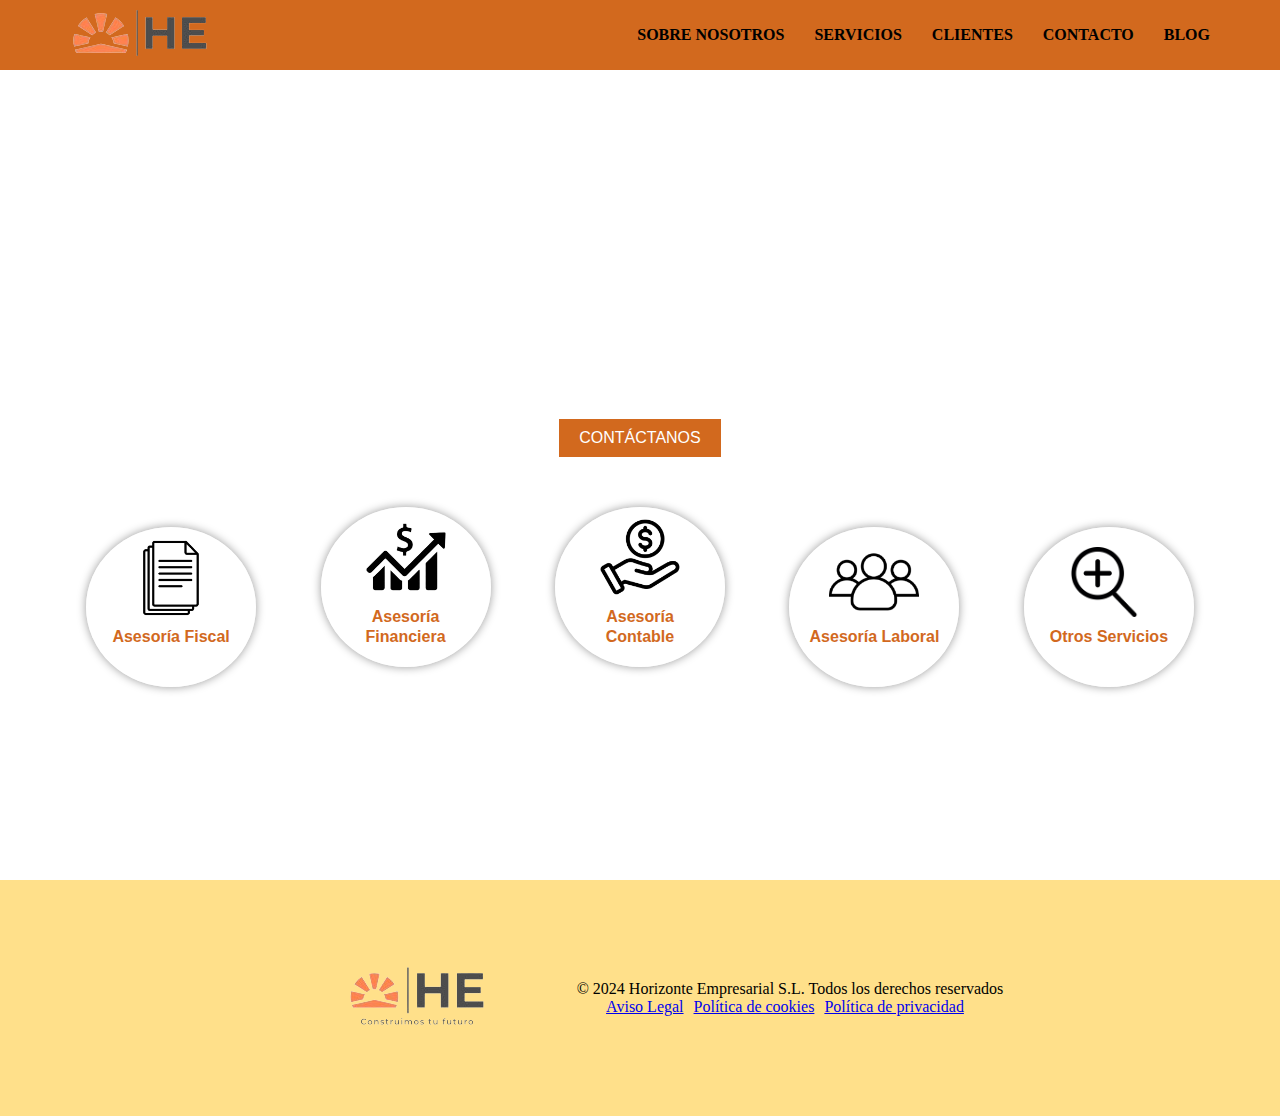
==== index.html @ 376a0c05 "Avances en Sobre Nosotros" ====
<!DOCTYPE html>
<html lang="es">

<head>
    <meta charset="UTF-8">
    <meta name="viewport" content="width=device-width, initial-scale=1.0">
    <title>Horizonte Empresarial</title>
    <link rel="stylesheet" href="../assets/css/normalize.css" />
    <link rel="stylesheet" href="assets/css/general.css" />
    <link rel="stylesheet" href="assets/css/pagina_inicial.css" />
</head>

<body>
    <header>
        <!-- Añadir width y height de la imagen -->
        <a href="index.html">
            <figure><img src="assets/imagenes/logoHEb1.png" alt="Logo Horizonte Empresarial" /></figure>
        </a>
        <nav class="menu">
            <ul>
                <li><a href="paginas/nosotros.html">SOBRE NOSOTROS</a></li>
                <li><a href="paginas/servicios_fiscal.html">SERVICIOS</a></li>
                <li><a href="paginas/clientes.html">CLIENTES</a></li>
                <li><a href="paginas/contacto.html">CONTACTO</a></li>
                <li><a href="paginas/blog.html">BLOG</a></li>
            </ul>
        </nav>
    </header>
    <main>
        <section>
            <video autoplay muted loop id="background-video">
                <source src="assets/imagenes/oceano.mp4" type="video/mp4">
                Tu navegador no soporta el elemento de video.
            </video>
        
            <div class="content">
                <h1>Horizonte Empresarial</h1>
                <h2>Construímos tu futuro</h2>
                <a href="paginas/contacto.html"><button>CONTÁCTANOS</button></a>
            </div>

            <ul class="servicios-lista">
                <li class="icono-fiscal"><a href="paginas/servicios_fiscal.html">Asesoría Fiscal</a></li>
                <li class="icono-financiero"><a href="paginas/servicios3_financiero.html">Asesoría Financiera</a></li>
                <li class="icono-contable"><a href="paginas/servicios2_contable.html">Asesoría Contable</a></li>
                <li class="icono-laboral"><a href="paginas/servicios6_laboral.html">Asesoría Laboral</a></li>
                <li class="icono-otros"><a href="paginas/servicios4_mercantil.html">Otros Servicios</a></li>
            </ul>
        </section>
    </main>
    <footer>
        <div class="footer-logo">
            <!-- Añadir width y height de la imagen -->
            <figure><img src="assets/imagenes/logoHEb2.png" alt="Logo Horizonte Empresarial" /></figure>
        </div>
        <div class="footer-content">
            <p> &copy; 2024 Horizonte Empresarial S.L. Todos los derechos reservados </p>
            <ul>
                <!-- Añadir enlaces a otras paginas -->
                <li><a href="#">Aviso Legal</a></li>
                <li><a href="#">Política de cookies</a></li>
                <li><a href="#">Política de privacidad</a></li>
            </ul>
        </div>
    </footer>
</body>

</html>
---- assets/css/general.css ----
h1 {
    font-family: 'Gill Sans', 'Gill Sans MT', sans-serif;
    font-weight: bold;
    text-align: center;
    font-size: 240%;
}

h2 {
    font-family: Calibri, sans-serif;
    font-weight: lighter;
    font-style: italic;
    text-align: center;
    font-size: 180%;
}

h3 {
    font-family: 'Trebuchet MS', sans-serif;
    font-weight: bold;
    text-align: center;
    font-size: 120%;
}

button {
    text-transform: uppercase;
    font-family: 'Franklin Gothic Medium', sans-serif;
    font-size: 14px;

}

ul {
    list-style: none;
    padding: 0;
    display: flex;
    margin: 0; /* Elimina el margen de la lista para evitar espacios adicionales */
}

ul li {
    margin-right: 10px;
}

main {
    background-image: url(../imagenes/fondo_horizonte.jpg);
    background-repeat: no-repeat;
    background-position: center;
    background-size: 100% 100%; 

    font-family: Verdana, sans-serif;

    flex-grow: 1; /* Esto permite que el elemento se expanda y ocupe todo el espacio disponible */
    min-height: 100vh; /* Establece una altura mínima del 100% del viewport height */
    display: flex;
    flex-direction: column; 
}

header {
    background-color: #d2691e;

    display: flex;
    justify-content: space-between;
    align-items: center;

    height: 70px;
    position: sticky;
    top: 0;
}

footer {
    background-color: rgb(255, 224, 138);
    color: black;

    display: flex;
    justify-content: center;
    align-items: center;

    min-height: 80px;
}

.footer-logo {
    margin-right: 20px; /* Ajusta el margen según sea necesario */
}

.footer-content {
    display: flex;
    flex-direction: column;
    align-items: center; /* Alinea los elementos a la derecha del contenedor */
}

.footer-content p {
    margin: 0; /* Elimina el margen del párrafo para evitar espacios adicionales */
}

body {
    margin: 0;
    padding: 0;
    text-align: center;
}


.menu {
    margin-right: 40px;
}

.menu ul {
    list-style: none;
    margin: 0;
    padding: 0;
    display: flex;
}

.menu li {
    margin-right: 30px;
}

.menu a {
    text-decoration: none;
    color: black;
    font-weight: bold;
}

.menu a:hover {
    color: darkgray;
    text-decoration: underline;
}
---- assets/css/pagina_inicial.css ----
main {
    font-family: Verdana, sans-serif;
    flex-grow: 1;
    min-height: 90vh;
    display: flex;
    flex-direction: column;
    background-image: none;
    position: relative;
    text-align: center;
}

#video-section {
    position: relative;
    overflow: hidden;
}

#background-video {
    position: absolute;
    top: 0;
    left: 0;
    width: 100%;
    height: 100%;
    object-fit: cover;
    z-index: -1;
}

.content {
    position: relative;
    z-index: 1;
    text-align: center;
    color: white;
    padding: 20px;
}

h1 {
    font-size: 60px;
    margin-top: 190px;
    margin-bottom: 0;
    position: relative;
}

h2 {
    font-family: Verdana, sans-serif;
    font-size: 20px;
    margin-bottom: 30px;
    position: relative;
}

button {
    background-color: chocolate;
    color: white;
    padding: 10px 20px;
    font-size: 16px;
    text-decoration: none;
    border: none;
    cursor: pointer;
}

button:hover {
    background-color: rgb(127, 61, 14);
}

header {
    z-index: 2;
}



ul.servicios-lista {
    list-style: none;
    padding: 0;
    margin-top: 30px;
    text-align: center;
    display: inline-block;
}

ul.servicios-lista li {
    display: inline-block;
    margin: 0 30px;
    margin-bottom: 20px;
}

ul.servicios-lista li a {
    text-decoration: none;
    color: chocolate;
    font-weight: bold;

    display: block;
    width: 130px;
    height: 40px;
    line-height: 20px;
    padding: 20px;
    padding-top: 100px;
    border-radius: 50%;

    background-color: rgba(255, 255, 255, 0.7);
    box-shadow: 0 0 10px rgba(0, 0, 0, 0.4), 0 0 20px rgba(255, 255, 255, 0.8); /* Brillo */

    background-size: 80px; /* Ajusta el tamaño de la imagen */
    background-position: 45px 10px; /* Centra la imagen */
    background-repeat: no-repeat; /* Evita la repetición de la imagen */
}

ul.servicios-lista li.icono-fiscal a {
    background-image: url('../imagenes/icono_fiscal.png');
}

ul.servicios-lista li.icono-financiero a {
    background-image: url('../imagenes/icono_financiera.png');
}

ul.servicios-lista li.icono-contable a {
    background-image: url('../imagenes/icono_contable.png');
}

ul.servicios-lista li.icono-laboral a {
    background-image: url('../imagenes/icono_laboral.png');
    background-size: 90px;
    background-position: 40px 10px;
}

ul.servicios-lista li.icono-otros a {
    background-image: url('../imagenes/icono_otros.png');
    background-size: 70px;
    background-position: 45px 20px;
}

ul.servicios-lista li a:hover {
    background-color: chocolate;
    color: #fff;
}
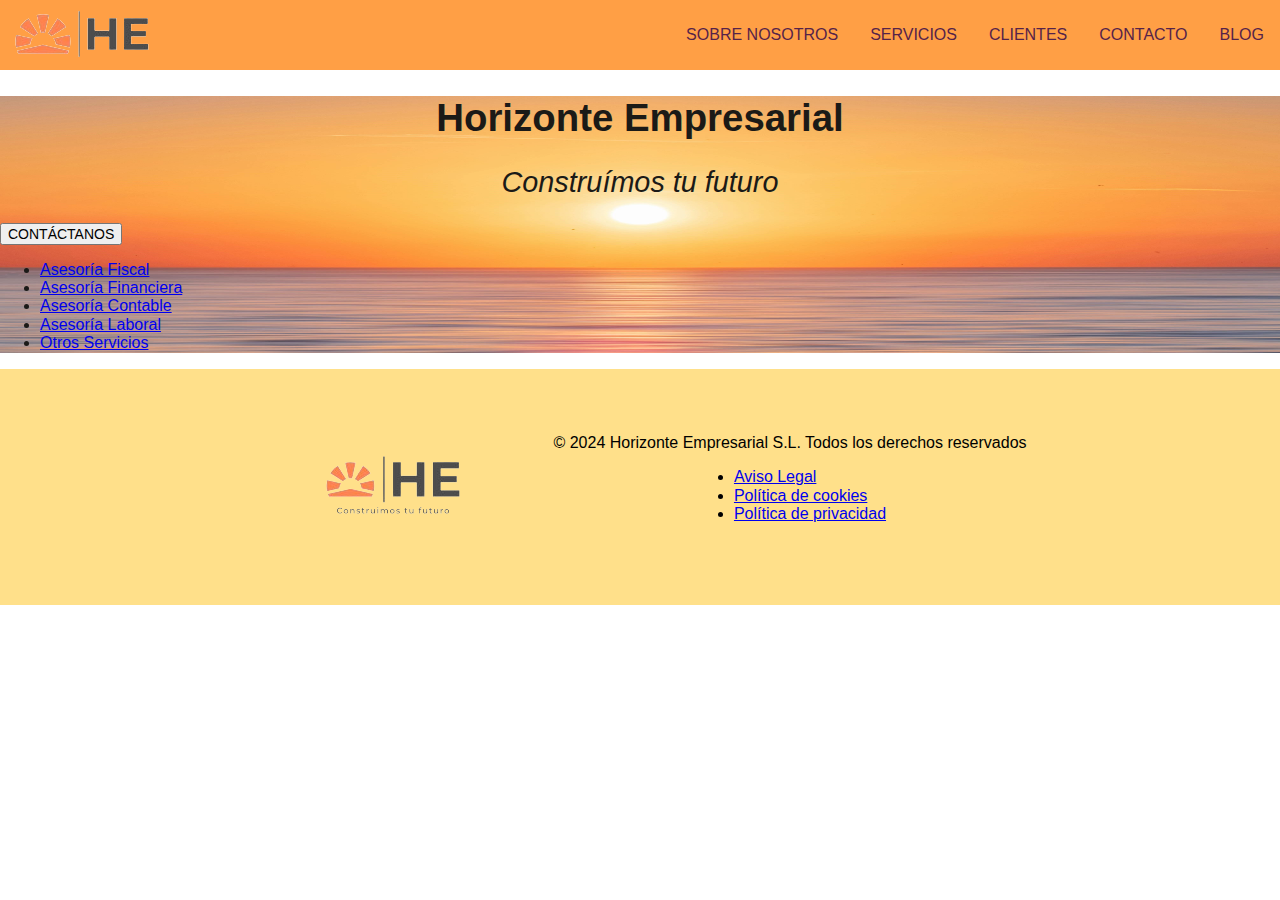
==== commit 43e379e6: "Menu responsivo y avance con grid en la pag de servicios" ====
--- a/index.html
+++ b/index.html
@@ -1,68 +1,96 @@
 <!DOCTYPE html>
 <html lang="es">
+  <head>
+    <meta charset="UTF-8" />
+    <meta name="viewport" content="width=device-width, initial-scale=1.0" />
+    <title>Horizonte Empresarial</title>
+    <link rel="stylesheet" href="assets/css/normalize.css" />
+    <link rel="stylesheet" href="assets/css/general.css" />
+  </head>
 
-<head>
-    <meta charset="UTF-8">
-    <meta name="viewport" content="width=device-width, initial-scale=1.0">
-    <title>Horizonte Empresarial</title>
-    <link rel="stylesheet" href="../assets/css/normalize.css" />
-    <link rel="stylesheet" href="assets/css/general.css" />
-    <link rel="stylesheet" href="assets/css/pagina_inicial.css" />
-</head>
-
-<body>
+  <body>
     <header>
-        <!-- Añadir width y height de la imagen -->
-        <a href="index.html">
-            <figure><img src="assets/imagenes/logoHEb1.png" alt="Logo Horizonte Empresarial" /></figure>
+      <div class="logo-menu">
+        <a href="index.html" class="logo-menu__link">
+          <img
+            src="assets/imagenes/logoHEb1.png"
+            alt="Logo Horizonte Empresarial"
+          />
         </a>
-        <nav class="menu">
-            <ul>
-                <li><a href="paginas/nosotros.html">SOBRE NOSOTROS</a></li>
-                <li><a href="paginas/servicios_fiscal.html">SERVICIOS</a></li>
-                <li><a href="paginas/clientes.html">CLIENTES</a></li>
-                <li><a href="paginas/contacto.html">CONTACTO</a></li>
-                <li><a href="paginas/blog.html">BLOG</a></li>
-            </ul>
-        </nav>
+      </div>
+      <div id="toggle-menu" class="toggle-menu">
+        <img src="assets/imagenes/burger-icon.png" alt="" />
+      </div>
+      <ul id="main-menu" class="main-menu">
+        <li class="main-menu__item">
+          <a href="./paginas/nosotros.html" class="main-menu__link"
+            >SOBRE NOSOTROS</a
+          >
+        </li>
+        <li class="main-menu__item">
+          <a href="./paginas/servicios3_financiero.html" class="main-menu__link"
+            >SERVICIOS</a
+          >
+        </li>
+        <li class="main-menu__item">
+          <a href="./paginas/clientes.html" class="main-menu__link">CLIENTES</a>
+        </li>
+        <li class="main-menu__item">
+          <a href="./paginas/contacto.html" class="main-menu__link">CONTACTO</a>
+        </li>
+        <li class="main-menu__item">
+          <a href="./paginas/blog.html" class="main-menu__link">BLOG</a>
+        </li>
+      </ul>
     </header>
+    <script src="assets/js/menu.js"></script>
     <main>
-        <section>
-            <video autoplay muted loop id="background-video">
-                <source src="assets/imagenes/oceano.mp4" type="video/mp4">
-                Tu navegador no soporta el elemento de video.
-            </video>
-        
-            <div class="content">
-                <h1>Horizonte Empresarial</h1>
-                <h2>Construímos tu futuro</h2>
-                <a href="paginas/contacto.html"><button>CONTÁCTANOS</button></a>
-            </div>
-
-            <ul class="servicios-lista">
-                <li class="icono-fiscal"><a href="paginas/servicios_fiscal.html">Asesoría Fiscal</a></li>
-                <li class="icono-financiero"><a href="paginas/servicios3_financiero.html">Asesoría Financiera</a></li>
-                <li class="icono-contable"><a href="paginas/servicios2_contable.html">Asesoría Contable</a></li>
-                <li class="icono-laboral"><a href="paginas/servicios6_laboral.html">Asesoría Laboral</a></li>
-                <li class="icono-otros"><a href="paginas/servicios4_mercantil.html">Otros Servicios</a></li>
-            </ul>
-        </section>
+      <section>
+        <!-- Añadir imagen de fondo -->
+        <h1>Horizonte Empresarial</h1>
+        <h2>Construímos tu futuro</h2>
+        <a href="paginas/contacto.html"><button>CONTÁCTANOS</button> </a>
+      </section>
+      <section>
+        <ul>
+          <!-- Añadir enlaces a otras paginas -->
+          <li><a href="paginas/servicios_fiscal.html">Asesoría Fiscal</a></li>
+          <li>
+            <a href="paginas/servicios3_financiero.html">Asesoría Financiera</a>
+          </li>
+          <li>
+            <a href="paginas/servicios2_contable.html">Asesoría Contable</a>
+          </li>
+          <li>
+            <a href="paginas/servicios6_laboral.html">Asesoría Laboral</a>
+          </li>
+          <li>
+            <a href="paginas/servicios4_mercantil.html">Otros Servicios</a>
+          </li>
+        </ul>
+      </section>
     </main>
     <footer>
-        <div class="footer-logo">
-            <!-- Añadir width y height de la imagen -->
-            <figure><img src="assets/imagenes/logoHEb2.png" alt="Logo Horizonte Empresarial" /></figure>
-        </div>
-        <div class="footer-content">
-            <p> &copy; 2024 Horizonte Empresarial S.L. Todos los derechos reservados </p>
-            <ul>
-                <!-- Añadir enlaces a otras paginas -->
-                <li><a href="#">Aviso Legal</a></li>
-                <li><a href="#">Política de cookies</a></li>
-                <li><a href="#">Política de privacidad</a></li>
-            </ul>
-        </div>
+      <div class="footer-logo">
+        <!-- Añadir width y height de la imagen -->
+        <figure>
+          <img
+            src="assets/imagenes/logoHEb2.png"
+            alt="Logo Horizonte Empresarial"
+          />
+        </figure>
+      </div>
+      <div class="footer-content">
+        <p>
+          &copy; 2024 Horizonte Empresarial S.L. Todos los derechos reservados
+        </p>
+        <ul>
+          <!-- Añadir enlaces a otras paginas -->
+          <li><a href="#">Aviso Legal</a></li>
+          <li><a href="#">Política de cookies</a></li>
+          <li><a href="#">Política de privacidad</a></li>
+        </ul>
+      </div>
     </footer>
-</body>
-
-</html>+  </body>
+</html>
--- a/assets/css/general.css
+++ b/assets/css/general.css
@@ -1,123 +1,155 @@
 h1 {
-    font-family: 'Gill Sans', 'Gill Sans MT', sans-serif;
-    font-weight: bold;
-    text-align: center;
-    font-size: 240%;
+  font-family: "Gill Sans", "Gill Sans MT", sans-serif;
+  font-weight: bold;
+  text-align: center;
+  font-size: 240%;
 }
 
 h2 {
-    font-family: Calibri, sans-serif;
-    font-weight: lighter;
-    font-style: italic;
-    text-align: center;
-    font-size: 180%;
+  font-family: Calibri, sans-serif;
+  font-weight: lighter;
+  font-style: italic;
+  text-align: center;
+  font-size: 180%;
 }
 
 h3 {
-    font-family: 'Trebuchet MS', sans-serif;
-    font-weight: bold;
-    text-align: center;
-    font-size: 120%;
+  font-family: "Trebuchet MS", sans-serif;
+  font-weight: bold;
+  text-align: center;
+  font-size: 120%;
 }
 
 button {
-    text-transform: uppercase;
-    font-family: 'Franklin Gothic Medium', sans-serif;
-    font-size: 14px;
-
-}
-
-ul {
-    list-style: none;
-    padding: 0;
-    display: flex;
-    margin: 0; /* Elimina el margen de la lista para evitar espacios adicionales */
-}
-
-ul li {
-    margin-right: 10px;
+  text-transform: uppercase;
+  font-family: "Franklin Gothic Medium", sans-serif;
+  font-size: 14px;
 }
 
 main {
-    background-image: url(../imagenes/fondo_horizonte.jpg);
-    background-repeat: no-repeat;
-    background-position: center;
-    background-size: 100% 100%; 
+  background-image: url(../imagenes/fondo_horizonte.jpg);
+  background-repeat: no-repeat;
+  background-position: center;
+  background-size: 100% 100%;
+}
 
-    font-family: Verdana, sans-serif;
-
-    flex-grow: 1; /* Esto permite que el elemento se expanda y ocupe todo el espacio disponible */
-    min-height: 100vh; /* Establece una altura mínima del 100% del viewport height */
-    display: flex;
-    flex-direction: column; 
+body {
+  font-family: Verdana, sans-serif;
+  min-height: 100vh; /* Establece una altura mínima del 100% del viewport height */
+  color: #1b1a17;
+  margin: 0;
 }
 
 header {
-    background-color: #d2691e;
+  display: flex;
+  flex-direction: column;
+  align-items: center;
+  background-color: #ff9f45;
 
+  position: sticky;
+  top: 0;
+}
+
+@media screen and (min-width: 768px) {
+  header {
+    flex-direction: row;
+    justify-content: space-between;
+    height: 70px;
+  }
+}
+
+.logo-menu {
+  /*border: 1px solid orchid;*/
+  margin-top: 4px;
+}
+
+@media screen and (min-width: 768px) {
+  .logo-menu {
+    margin-left: 12px;
+  }
+}
+
+.toggle-menu {
+  position: absolute;
+  top: 0.8rem;
+  right: 1.5rem;
+  cursor: pointer;
+  filter: invert(0.3);
+  width: 40px;
+  z-index: 1;
+}
+
+.toggle-menu > img {
+  max-width: 100%;
+}
+
+@media screen and (min-width: 768px) {
+  .toggle-menu {
+    display: none;
+  }
+}
+
+.main-menu {
+  list-style: none;
+  margin-top: 0;
+  margin-bottom: 0;
+  padding-left: 0;
+
+  display: none;
+}
+
+.main-menu--show {
+  display: flex;
+  flex-direction: column;
+  align-items: center;
+}
+
+@media screen and (min-width: 768px) {
+  .main-menu {
     display: flex;
-    justify-content: space-between;
-    align-items: center;
+    flex-direction: row;
+    float: right;
+  }
+}
 
-    height: 70px;
-    position: sticky;
-    top: 0;
+.main-menu__item {
+  padding: 1em;
 }
+
+.main-menu__link {
+  color: #562349;
+  text-decoration: none;
+  text-transform: uppercase;
+}
+
+.main-menu__link:hover{
+    color: #AD6989;
+    text-decoration: underline;
+}
+
+
 
 footer {
     background-color: rgb(255, 224, 138);
     color: black;
-
+  
     display: flex;
     justify-content: center;
     align-items: center;
-
+  
     min-height: 80px;
-}
-
-.footer-logo {
+  }
+  
+  .footer-logo {
     margin-right: 20px; /* Ajusta el margen según sea necesario */
-}
-
-.footer-content {
+  }
+  
+  .footer-content {
     display: flex;
     flex-direction: column;
     align-items: center; /* Alinea los elementos a la derecha del contenedor */
-}
-
-.footer-content p {
+  }
+  
+  .footer-content p {
     margin: 0; /* Elimina el margen del párrafo para evitar espacios adicionales */
-}
-
-body {
-    margin: 0;
-    padding: 0;
-    text-align: center;
-}
-
-
-.menu {
-    margin-right: 40px;
-}
-
-.menu ul {
-    list-style: none;
-    margin: 0;
-    padding: 0;
-    display: flex;
-}
-
-.menu li {
-    margin-right: 30px;
-}
-
-.menu a {
-    text-decoration: none;
-    color: black;
-    font-weight: bold;
-}
-
-.menu a:hover {
-    color: darkgray;
-    text-decoration: underline;
-}+  }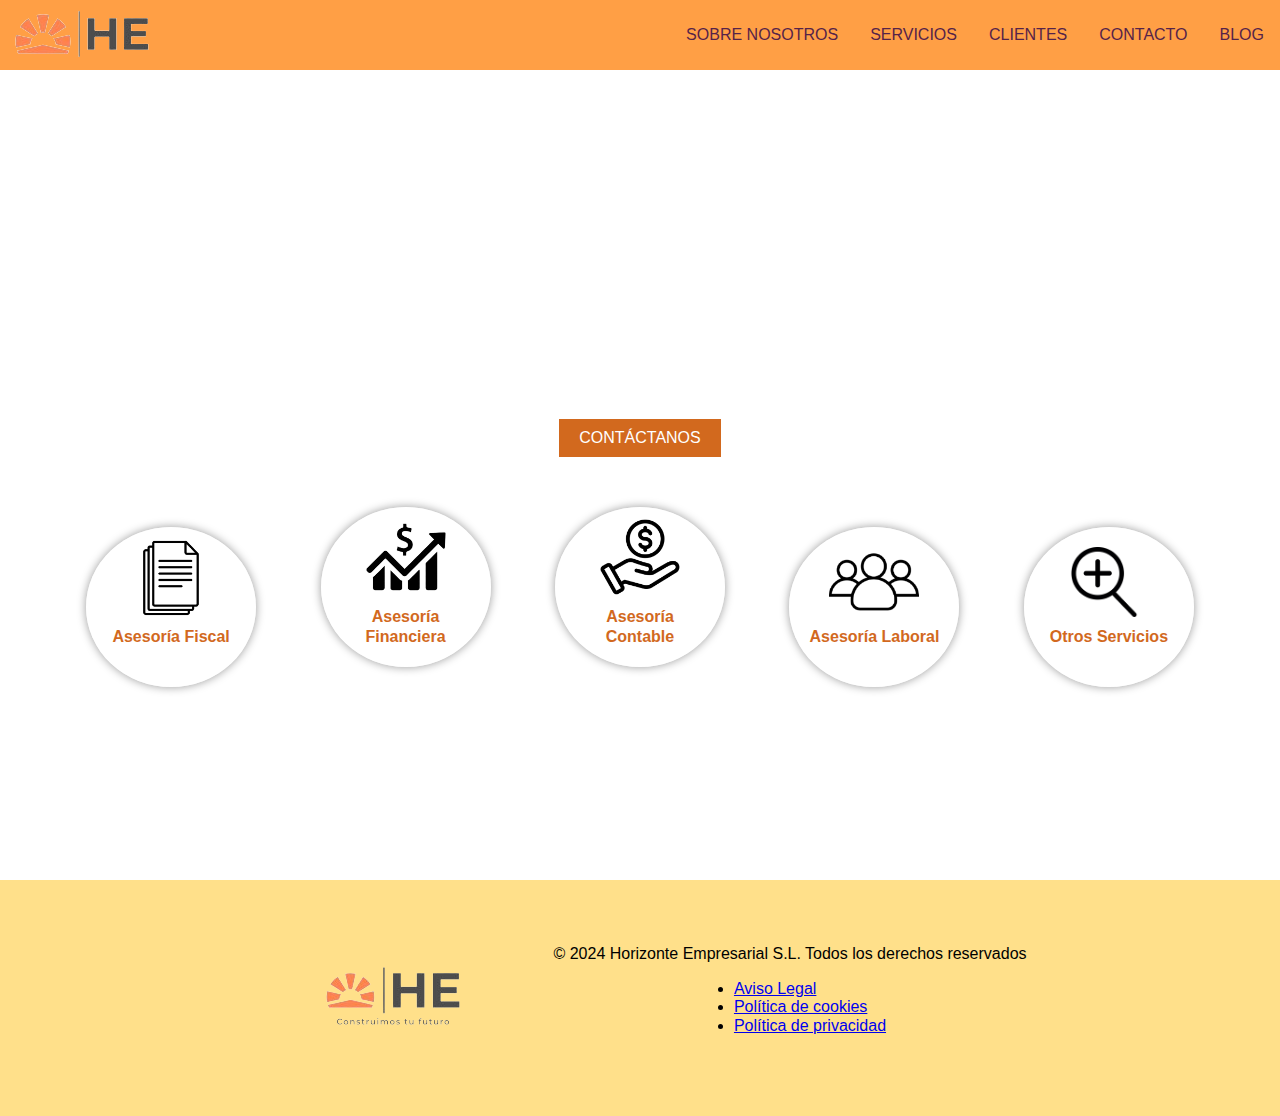
==== commit 1bd7d0d5: "Merge branch 'dev' of https://github.com/salvapiino/HorizonteWeb into dev" ====
--- a/index.html
+++ b/index.html
@@ -6,9 +6,10 @@
     <title>Horizonte Empresarial</title>
     <link rel="stylesheet" href="assets/css/normalize.css" />
     <link rel="stylesheet" href="assets/css/general.css" />
-  </head>
+    <link rel="stylesheet" href="assets/css/pagina_inicial.css" />
+</head>
 
-  <body>
+<body>
     <header>
       <div class="logo-menu">
         <a href="index.html" class="logo-menu__link">
@@ -45,30 +46,26 @@
     </header>
     <script src="assets/js/menu.js"></script>
     <main>
-      <section>
-        <!-- Añadir imagen de fondo -->
-        <h1>Horizonte Empresarial</h1>
-        <h2>Construímos tu futuro</h2>
-        <a href="paginas/contacto.html"><button>CONTÁCTANOS</button> </a>
-      </section>
-      <section>
-        <ul>
-          <!-- Añadir enlaces a otras paginas -->
-          <li><a href="paginas/servicios_fiscal.html">Asesoría Fiscal</a></li>
-          <li>
-            <a href="paginas/servicios3_financiero.html">Asesoría Financiera</a>
-          </li>
-          <li>
-            <a href="paginas/servicios2_contable.html">Asesoría Contable</a>
-          </li>
-          <li>
-            <a href="paginas/servicios6_laboral.html">Asesoría Laboral</a>
-          </li>
-          <li>
-            <a href="paginas/servicios4_mercantil.html">Otros Servicios</a>
-          </li>
-        </ul>
-      </section>
+        <section>
+            <video autoplay muted loop id="background-video">
+                <source src="assets/imagenes/oceano.mp4" type="video/mp4">
+                Tu navegador no soporta el elemento de video.
+            </video>
+        
+            <div class="content">
+                <h1>Horizonte Empresarial</h1>
+                <h2>Construímos tu futuro</h2>
+                <a href="paginas/contacto.html"><button>CONTÁCTANOS</button></a>
+            </div>
+
+            <ul class="servicios-lista">
+                <li class="icono-fiscal"><a href="paginas/servicios_fiscal.html">Asesoría Fiscal</a></li>
+                <li class="icono-financiero"><a href="paginas/servicios3_financiero.html">Asesoría Financiera</a></li>
+                <li class="icono-contable"><a href="paginas/servicios2_contable.html">Asesoría Contable</a></li>
+                <li class="icono-laboral"><a href="paginas/servicios6_laboral.html">Asesoría Laboral</a></li>
+                <li class="icono-otros"><a href="paginas/servicios4_mercantil.html">Otros Servicios</a></li>
+            </ul>
+        </section>
     </main>
     <footer>
       <div class="footer-logo">
--- a/assets/css/pagina_inicial.css
+++ b/assets/css/pagina_inicial.css
@@ -0,0 +1,131 @@
+main {
+    font-family: Verdana, sans-serif;
+    flex-grow: 1;
+    min-height: 90vh;
+    display: flex;
+    flex-direction: column;
+    background-image: none;
+    position: relative;
+    text-align: center;
+}
+
+#video-section {
+    position: relative;
+    overflow: hidden;
+}
+
+#background-video {
+    position: absolute;
+    top: 0;
+    left: 0;
+    width: 100%;
+    height: 100%;
+    object-fit: cover;
+    z-index: -1;
+}
+
+.content {
+    position: relative;
+    z-index: 1;
+    text-align: center;
+    color: white;
+    padding: 20px;
+}
+
+h1 {
+    font-size: 60px;
+    margin-top: 190px;
+    margin-bottom: 0;
+    position: relative;
+}
+
+h2 {
+    font-family: Verdana, sans-serif;
+    font-size: 20px;
+    margin-bottom: 30px;
+    position: relative;
+}
+
+button {
+    background-color: chocolate;
+    color: white;
+    padding: 10px 20px;
+    font-size: 16px;
+    text-decoration: none;
+    border: none;
+    cursor: pointer;
+}
+
+button:hover {
+    background-color: rgb(127, 61, 14);
+}
+
+header {
+    z-index: 2;
+}
+
+
+
+ul.servicios-lista {
+    list-style: none;
+    padding: 0;
+    margin-top: 30px;
+    text-align: center;
+    display: inline-block;
+}
+
+ul.servicios-lista li {
+    display: inline-block;
+    margin: 0 30px;
+    margin-bottom: 20px;
+}
+
+ul.servicios-lista li a {
+    text-decoration: none;
+    color: chocolate;
+    font-weight: bold;
+
+    display: block;
+    width: 130px;
+    height: 40px;
+    line-height: 20px;
+    padding: 20px;
+    padding-top: 100px;
+    border-radius: 50%;
+
+    background-color: rgba(255, 255, 255, 0.7);
+    box-shadow: 0 0 10px rgba(0, 0, 0, 0.4), 0 0 20px rgba(255, 255, 255, 0.8); /* Brillo */
+
+    background-size: 80px; /* Ajusta el tamaño de la imagen */
+    background-position: 45px 10px; /* Centra la imagen */
+    background-repeat: no-repeat; /* Evita la repetición de la imagen */
+}
+
+ul.servicios-lista li.icono-fiscal a {
+    background-image: url('../imagenes/icono_fiscal.png');
+}
+
+ul.servicios-lista li.icono-financiero a {
+    background-image: url('../imagenes/icono_financiera.png');
+}
+
+ul.servicios-lista li.icono-contable a {
+    background-image: url('../imagenes/icono_contable.png');
+}
+
+ul.servicios-lista li.icono-laboral a {
+    background-image: url('../imagenes/icono_laboral.png');
+    background-size: 90px;
+    background-position: 40px 10px;
+}
+
+ul.servicios-lista li.icono-otros a {
+    background-image: url('../imagenes/icono_otros.png');
+    background-size: 70px;
+    background-position: 45px 20px;
+}
+
+ul.servicios-lista li a:hover {
+    background-color: chocolate;
+    color: #fff;
+}
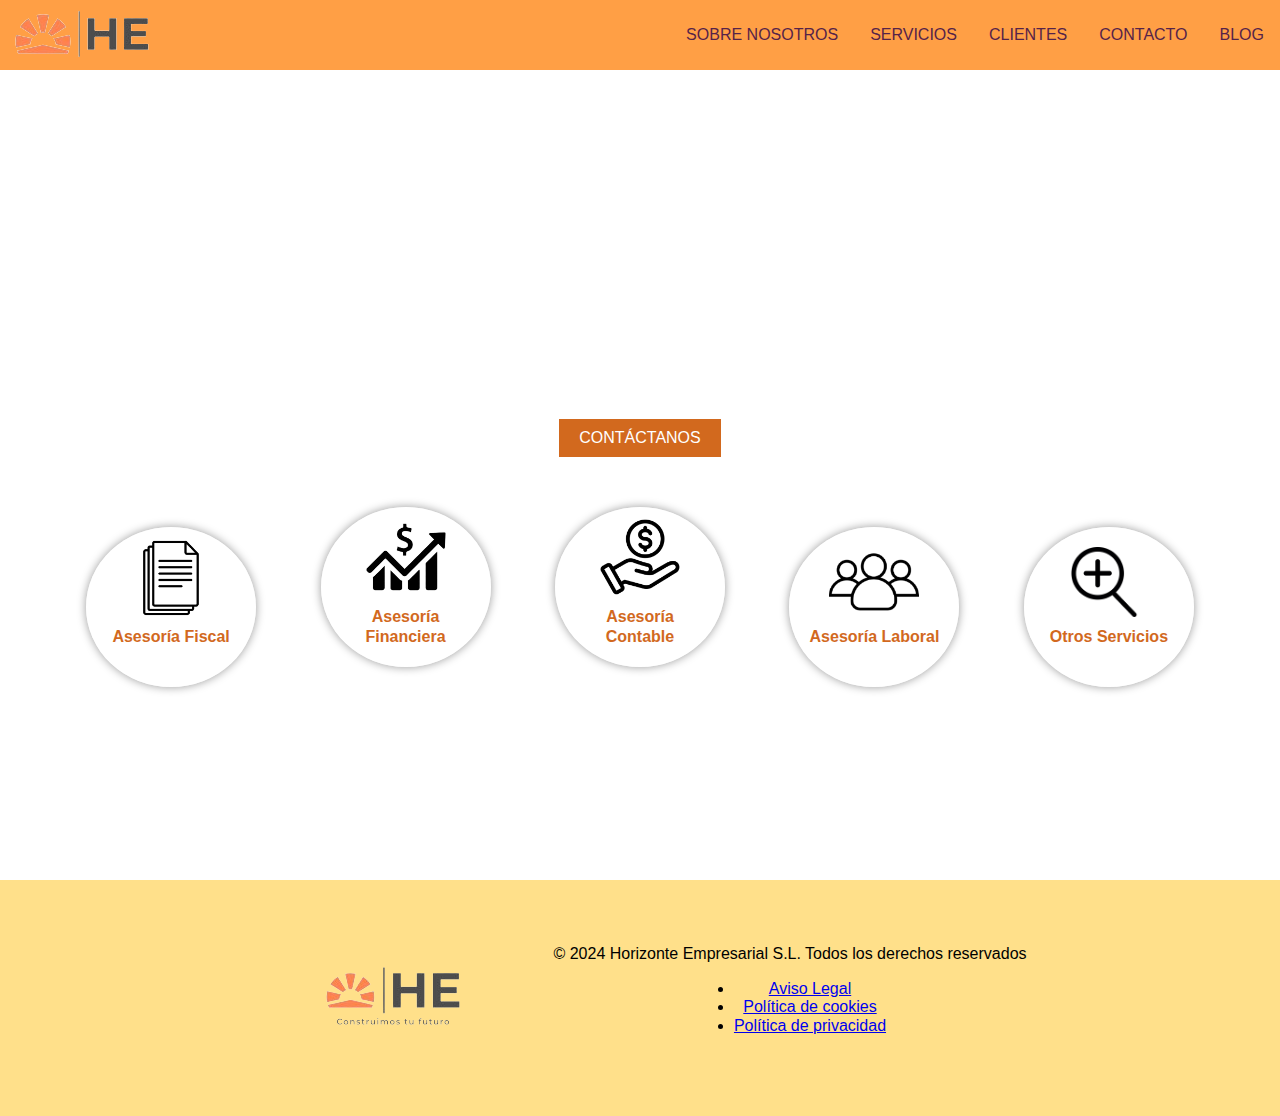
==== commit 80b52c07: "Carrusel hecho" ====
--- a/index.html
+++ b/index.html
@@ -29,7 +29,7 @@
           >
         </li>
         <li class="main-menu__item">
-          <a href="./paginas/servicios3_financiero.html" class="main-menu__link"
+          <a href="./paginas/servicios.html" class="main-menu__link"
             >SERVICIOS</a
           >
         </li>
@@ -59,11 +59,11 @@
             </div>
 
             <ul class="servicios-lista">
-                <li class="icono-fiscal"><a href="paginas/servicios_fiscal.html">Asesoría Fiscal</a></li>
-                <li class="icono-financiero"><a href="paginas/servicios3_financiero.html">Asesoría Financiera</a></li>
-                <li class="icono-contable"><a href="paginas/servicios2_contable.html">Asesoría Contable</a></li>
-                <li class="icono-laboral"><a href="paginas/servicios6_laboral.html">Asesoría Laboral</a></li>
-                <li class="icono-otros"><a href="paginas/servicios4_mercantil.html">Otros Servicios</a></li>
+                <li class="icono-fiscal"><a href="./paginas/servicios.html#slide1" data-bs-slide-to="0">Asesoría Fiscal</a></li>
+                <li class="icono-financiero"><a href="./paginas/servicios.html#slide3" data-bs-slide-to="2">Asesoría Financiera</a></li>
+                <li class="icono-contable"><a href="./paginas/servicios.html#slide5" data-bs-slide-to="4">Asesoría Contable</a></li>
+                <li class="icono-laboral"><a href="./paginas/servicios.html#slide6" data-bs-slide-to="5">Asesoría Laboral</a></li>
+                <li class="icono-otros"><a href="./paginas/servicios.html#slide2" data-bs-slide-to="1">Otros Servicios</a></li>
             </ul>
         </section>
     </main>
--- a/assets/css/general.css
+++ b/assets/css/general.css
@@ -26,11 +26,13 @@
   font-size: 14px;
 }
 
+
+
 main {
-  background-image: url(../imagenes/fondo_horizonte.jpg);
-  background-repeat: no-repeat;
-  background-position: center;
-  background-size: 100% 100%;
+    background-repeat: no-repeat;
+    background-position: center;
+    background-size: 100% 100%; 
+    font-family: Verdana, sans-serif;
 }
 
 body {
@@ -38,6 +40,7 @@
   min-height: 100vh; /* Establece una altura mínima del 100% del viewport height */
   color: #1b1a17;
   margin: 0;
+  text-align: center;
 }
 
 header {
@@ -50,7 +53,7 @@
   top: 0;
 }
 
-@media screen and (min-width: 768px) {
+@media screen and (min-width: 788px) {
   header {
     flex-direction: row;
     justify-content: space-between;
@@ -63,7 +66,7 @@
   margin-top: 4px;
 }
 
-@media screen and (min-width: 768px) {
+@media screen and (min-width: 788px) {
   .logo-menu {
     margin-left: 12px;
   }
@@ -83,7 +86,7 @@
   max-width: 100%;
 }
 
-@media screen and (min-width: 768px) {
+@media screen and (min-width: 788px) {
   .toggle-menu {
     display: none;
   }
@@ -104,7 +107,7 @@
   align-items: center;
 }
 
-@media screen and (min-width: 768px) {
+@media screen and (min-width: 788px) {
   .main-menu {
     display: flex;
     flex-direction: row;
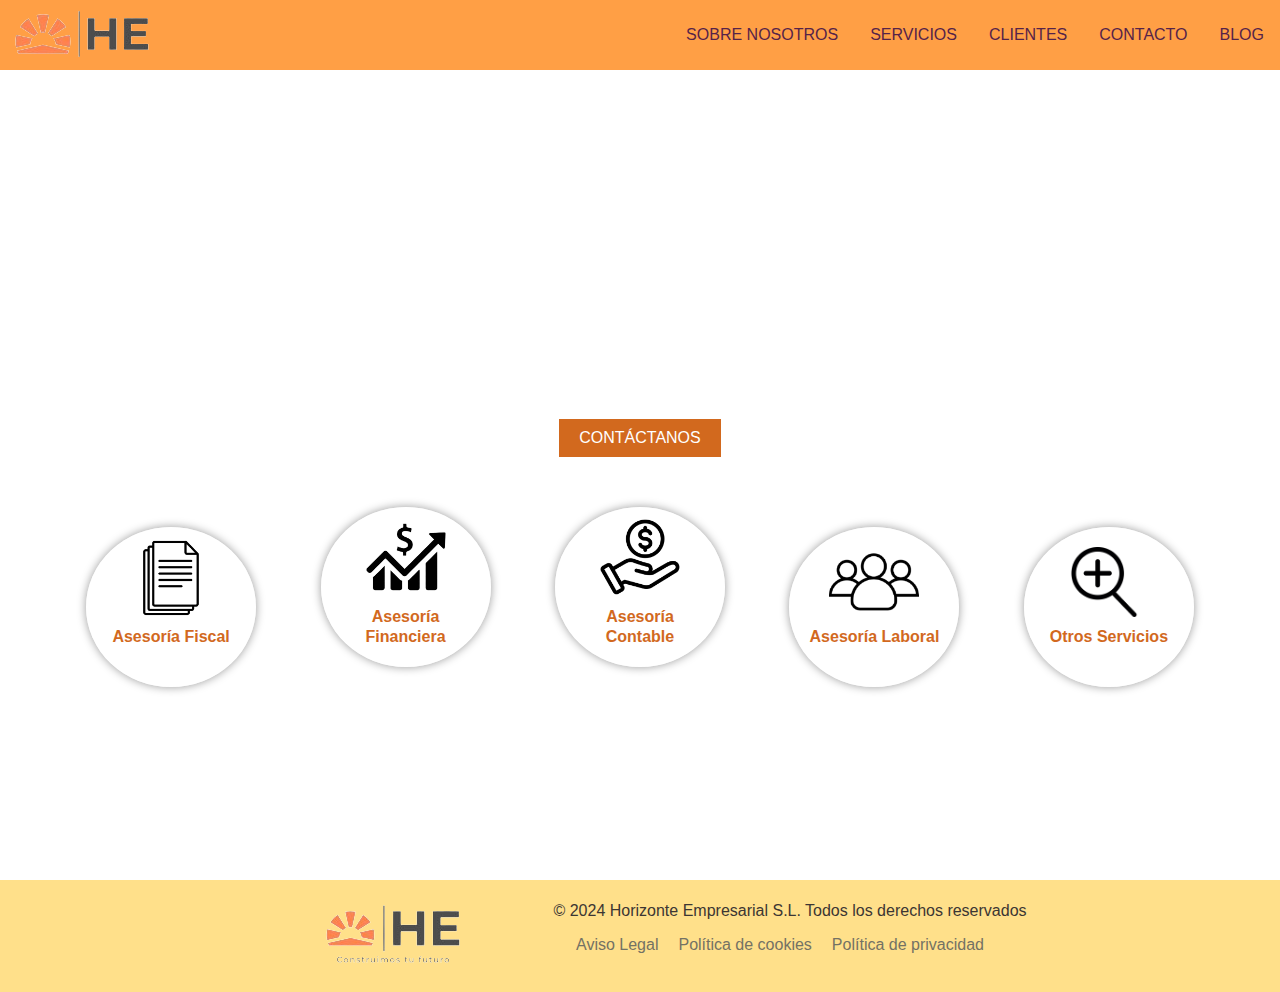
==== commit f45f8f29: "cambio en las etiquetas meta, cambio de nombre de los css, arreglos en el footer y en la pagina de n" ====
--- a/index.html
+++ b/index.html
@@ -3,13 +3,16 @@
   <head>
     <meta charset="UTF-8" />
     <meta name="viewport" content="width=device-width, initial-scale=1.0" />
+    <meta name="description" content="Página principal del sitio web de la asesoría HorizonteEmpresarial">
+    <meta name="keywords" content="asesoria, empresas, servicios, contacto, contabilidad, finanzas, impuestos, trabajadores">
+    <meta name="author" content="Sergio Álvarez Piñón y Paula Vázquez Tella">
     <title>Horizonte Empresarial</title>
     <link rel="stylesheet" href="assets/css/normalize.css" />
     <link rel="stylesheet" href="assets/css/general.css" />
     <link rel="stylesheet" href="assets/css/pagina_inicial.css" />
-</head>
+  </head>
 
-<body>
+  <body>
     <header>
       <div class="logo-menu">
         <a href="index.html" class="logo-menu__link">
@@ -46,26 +49,45 @@
     </header>
     <script src="assets/js/menu.js"></script>
     <main>
-        <section>
-            <video autoplay muted loop id="background-video">
-                <source src="assets/imagenes/oceano.mp4" type="video/mp4">
-                Tu navegador no soporta el elemento de video.
-            </video>
-        
-            <div class="content">
-                <h1>Horizonte Empresarial</h1>
-                <h2>Construímos tu futuro</h2>
-                <a href="paginas/contacto.html"><button>CONTÁCTANOS</button></a>
-            </div>
+      <section>
+        <video autoplay muted loop id="background-video">
+          <source src="assets/videos/oceano.mp4" type="video/mp4" />
+          Tu navegador no soporta el elemento de video.
+        </video>
+      </section>
+      <div class="content">
+        <h1>Horizonte Empresarial</h1>
+        <h2>Construímos tu futuro</h2>
+        <a href="paginas/contacto.html"><button>CONTÁCTANOS</button></a>
+      </div>
 
-            <ul class="servicios-lista">
-                <li class="icono-fiscal"><a href="./paginas/servicios.html#slide1" data-bs-slide-to="0">Asesoría Fiscal</a></li>
-                <li class="icono-financiero"><a href="./paginas/servicios.html#slide3" data-bs-slide-to="2">Asesoría Financiera</a></li>
-                <li class="icono-contable"><a href="./paginas/servicios.html#slide5" data-bs-slide-to="4">Asesoría Contable</a></li>
-                <li class="icono-laboral"><a href="./paginas/servicios.html#slide6" data-bs-slide-to="5">Asesoría Laboral</a></li>
-                <li class="icono-otros"><a href="./paginas/servicios.html#slide2" data-bs-slide-to="1">Otros Servicios</a></li>
-            </ul>
-        </section>
+      <ul class="servicios-lista">
+        <li class="icono-fiscal">
+          <a href="./paginas/servicios.html#slide1" data-bs-slide-to="0"
+            >Asesoría Fiscal</a
+          >
+        </li>
+        <li class="icono-financiero">
+          <a href="./paginas/servicios.html#slide3" data-bs-slide-to="2"
+            >Asesoría Financiera</a
+          >
+        </li>
+        <li class="icono-contable">
+          <a href="./paginas/servicios.html#slide5" data-bs-slide-to="4"
+            >Asesoría Contable</a
+          >
+        </li>
+        <li class="icono-laboral">
+          <a href="./paginas/servicios.html#slide6" data-bs-slide-to="5"
+            >Asesoría Laboral</a
+          >
+        </li>
+        <li class="icono-otros">
+          <a href="./paginas/servicios.html#slide2" data-bs-slide-to="1"
+            >Otros Servicios</a
+          >
+        </li>
+      </ul>
     </main>
     <footer>
       <div class="footer-logo">
--- a/assets/css/general.css
+++ b/assets/css/general.css
@@ -26,13 +26,10 @@
   font-size: 14px;
 }
 
-
-
 main {
-    background-repeat: no-repeat;
-    background-position: center;
-    background-size: 100% 100%; 
-    font-family: Verdana, sans-serif;
+  background-repeat: no-repeat;
+  background-position: center;
+  background-size: 100% 100%;
 }
 
 body {
@@ -125,34 +122,74 @@
   text-transform: uppercase;
 }
 
-.main-menu__link:hover{
-    color: #AD6989;
-    text-decoration: underline;
+.main-menu__link:hover {
+  color: #ad6989;
+  text-decoration: underline;
 }
 
+ul {
+  list-style: none;
+  padding: 0;
+}
 
+a {
+  color: inherit; /* Restaurar el color predeterminado del enlace */
+  text-decoration: none; /* Quitar cualquier subrayado */
+  font-weight: normal; /* Establecer el peso de la fuente en normal */
+}
 
 footer {
-    background-color: rgb(255, 224, 138);
-    color: black;
-  
-    display: flex;
-    justify-content: center;
-    align-items: center;
-  
-    min-height: 80px;
+  background-color: rgb(255, 224, 138);
+  color: black;
+
+  display: flex;
+  justify-content: center;
+  align-items: center;
+
+  min-height: 80px;
+}
+
+.footer-logo {
+  margin-right: 20px; /* Ajusta el margen según sea necesario */
+}
+
+.footer-content {
+  display: flex;
+  flex-direction: column;
+  align-items: center; /* Alinea los elementos a la derecha del contenedor */
+  color: #3c3633;
+}
+
+.footer-content ul {
+  display: flex;
+  flex-direction: row;
+  justify-content: space-between;
+  color: #747264;
+}
+
+.footer-content li {
+  padding-right: 20px;
+}
+
+.footer-content a:hover {
+  color: #e0ccbe;
+}
+
+.footer-content p {
+  margin: 0; /* Elimina el margen del párrafo para evitar espacios adicionales */
+}
+
+@media screen and (max-width: 768px) {
+  footer {
+    flex-direction: column;
   }
-  
   .footer-logo {
-    margin-right: 20px; /* Ajusta el margen según sea necesario */
+    margin: 0;
   }
-  
-  .footer-content {
-    display: flex;
+  .footer-content ul {
     flex-direction: column;
-    align-items: center; /* Alinea los elementos a la derecha del contenedor */
   }
-  
-  .footer-content p {
-    margin: 0; /* Elimina el margen del párrafo para evitar espacios adicionales */
-  }+  .footer-content li {
+    padding: 2px;
+  }
+}
--- a/assets/css/pagina_inicial.css
+++ b/assets/css/pagina_inicial.css
@@ -1,131 +1,129 @@
 main {
-    font-family: Verdana, sans-serif;
-    flex-grow: 1;
-    min-height: 90vh;
-    display: flex;
-    flex-direction: column;
-    background-image: none;
-    position: relative;
-    text-align: center;
-}
-
-#video-section {
-    position: relative;
-    overflow: hidden;
+  flex-grow: 1;
+  min-height: 90vh;
+  display: flex;
+  flex-direction: column;
+  background-image: none;
+  position: relative;
+  text-align: center;
 }
 
 #background-video {
-    position: absolute;
-    top: 0;
-    left: 0;
-    width: 100%;
-    height: 100%;
-    object-fit: cover;
-    z-index: -1;
+  position: absolute;
+  top: 0;
+  left: 0;
+  width: 100%;
+  height: 100%;
+  object-fit: cover;
+  z-index: -1;
 }
 
 .content {
-    position: relative;
-    z-index: 1;
-    text-align: center;
-    color: white;
-    padding: 20px;
+  position: relative;
+  z-index: 1;
+  text-align: center;
+  color: white;
+  padding: 20px;
 }
 
 h1 {
-    font-size: 60px;
-    margin-top: 190px;
-    margin-bottom: 0;
-    position: relative;
+  font-size: 60px;
+  margin-top: 190px;
+  margin-bottom: 0;
+  position: relative;
 }
 
 h2 {
-    font-family: Verdana, sans-serif;
-    font-size: 20px;
-    margin-bottom: 30px;
-    position: relative;
+  font-family: Verdana, sans-serif;
+  font-size: 20px;
+  margin-bottom: 30px;
+  position: relative;
 }
 
 button {
-    background-color: chocolate;
-    color: white;
-    padding: 10px 20px;
-    font-size: 16px;
-    text-decoration: none;
-    border: none;
-    cursor: pointer;
+  background-color: chocolate;
+  color: white;
+  padding: 10px 20px;
+  font-size: 16px;
+  text-decoration: none;
+  border: none;
+  cursor: pointer;
 }
 
 button:hover {
-    background-color: rgb(127, 61, 14);
+  background-color: rgb(127, 61, 14);
 }
 
 header {
-    z-index: 2;
+  z-index: 2;
 }
 
-
-
 ul.servicios-lista {
-    list-style: none;
-    padding: 0;
-    margin-top: 30px;
-    text-align: center;
-    display: inline-block;
+  list-style: none;
+  padding: 0;
+  margin-top: 30px;
+  text-align: center;
+  display: inline-block;
 }
 
 ul.servicios-lista li {
-    display: inline-block;
-    margin: 0 30px;
-    margin-bottom: 20px;
+  display: inline-block;
+  margin: 0 30px;
+  margin-bottom: 20px;
 }
 
 ul.servicios-lista li a {
-    text-decoration: none;
-    color: chocolate;
-    font-weight: bold;
+  text-decoration: none;
+  color: chocolate;
+  font-weight: bold;
 
-    display: block;
-    width: 130px;
-    height: 40px;
-    line-height: 20px;
-    padding: 20px;
-    padding-top: 100px;
-    border-radius: 50%;
+  display: block;
+  width: 130px;
+  height: 40px;
+  line-height: 20px;
+  padding: 20px;
+  padding-top: 100px;
+  border-radius: 50%;
 
-    background-color: rgba(255, 255, 255, 0.7);
-    box-shadow: 0 0 10px rgba(0, 0, 0, 0.4), 0 0 20px rgba(255, 255, 255, 0.8); /* Brillo */
+  background-color: rgba(255, 255, 255, 0.7);
+  box-shadow: 0 0 10px rgba(0, 0, 0, 0.4), 0 0 20px rgba(255, 255, 255, 0.8); /* Brillo */
 
-    background-size: 80px; /* Ajusta el tamaño de la imagen */
-    background-position: 45px 10px; /* Centra la imagen */
-    background-repeat: no-repeat; /* Evita la repetición de la imagen */
+  background-size: 80px; /* Ajusta el tamaño de la imagen */
+  background-position: 45px 10px; /* Centra la imagen */
+  background-repeat: no-repeat; /* Evita la repetición de la imagen */
 }
 
 ul.servicios-lista li.icono-fiscal a {
-    background-image: url('../imagenes/icono_fiscal.png');
+  background-image: url("../imagenes/icono_fiscal.png");
 }
 
 ul.servicios-lista li.icono-financiero a {
-    background-image: url('../imagenes/icono_financiera.png');
+  background-image: url("../imagenes/icono_financiera.png");
 }
 
 ul.servicios-lista li.icono-contable a {
-    background-image: url('../imagenes/icono_contable.png');
+  background-image: url("../imagenes/icono_contable.png");
 }
 
 ul.servicios-lista li.icono-laboral a {
-    background-image: url('../imagenes/icono_laboral.png');
-    background-size: 90px;
-    background-position: 40px 10px;
+  background-image: url("../imagenes/icono_laboral.png");
+  background-size: 90px;
+  background-position: 40px 10px;
 }
 
 ul.servicios-lista li.icono-otros a {
-    background-image: url('../imagenes/icono_otros.png');
-    background-size: 70px;
-    background-position: 45px 20px;
+  background-image: url("../imagenes/icono_otros.png");
+  background-size: 70px;
+  background-position: 45px 20px;
 }
 
 ul.servicios-lista li a:hover {
-    background-color: chocolate;
-    color: #fff;
+  background-color: chocolate;
+  color: #fff;
 }
+
+@media screen and (min-width: 1800px) {
+  .content {
+    margin-top: 10%;
+  }
+}
